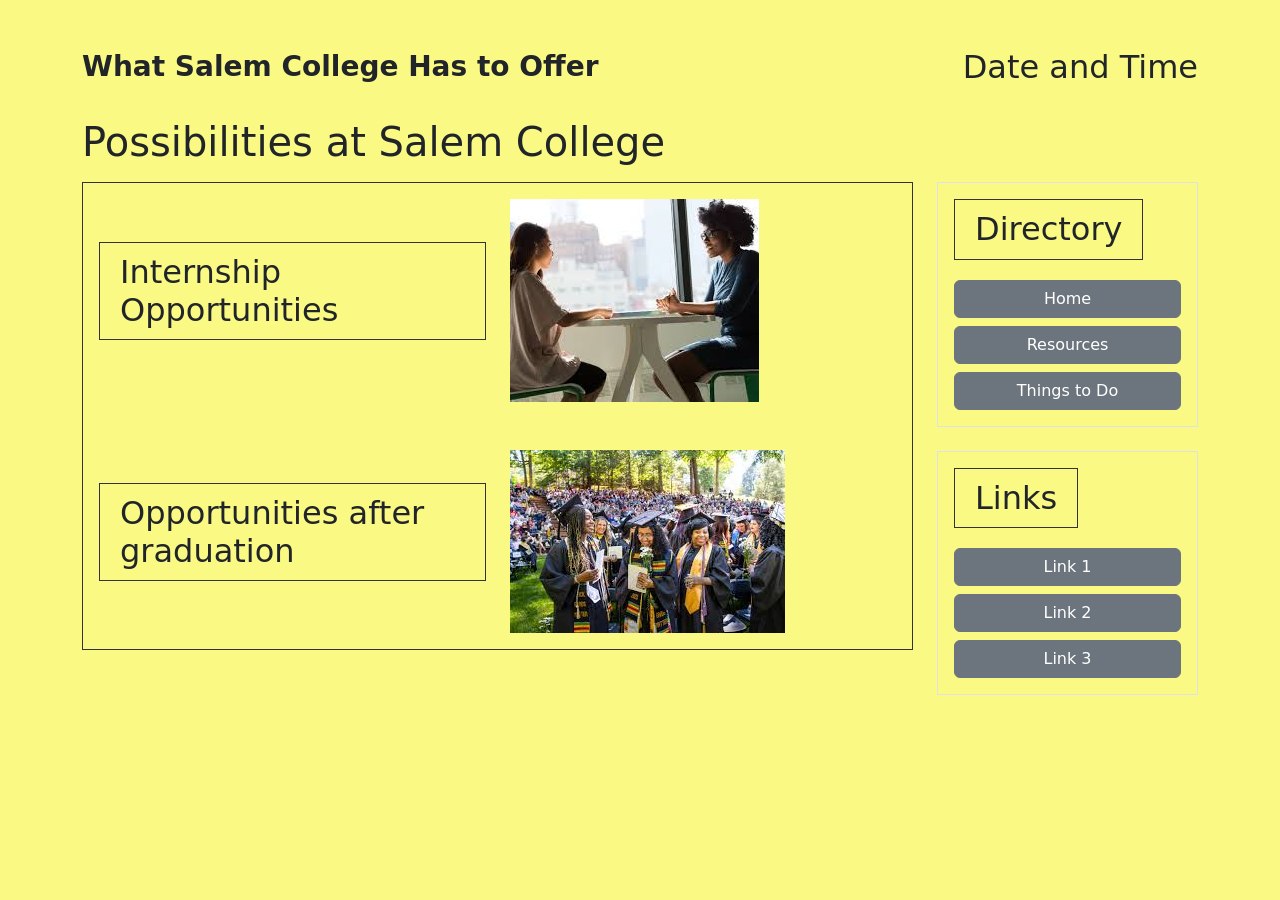
==== Possibilities.html @ 3b1c7921 "15e" ====
<!DOCTYPE html>
<html>
<head>
    <title>Possibilities at Salem College</title>
    <link href="https://cdn.jsdelivr.net/npm/bootstrap@5.3.8/dist/css/bootstrap.min.css" rel="stylesheet" integrity="sha384-sRIl4kxILFvY47J16cr9ZwB07vP4J8+LH7qKQnuqkuIAvNWLzeN8tE5YBujZqJLB" crossorigin="anonymous">
    <link rel="stylesheet" href="second.css">
    <script src="script.js" defer></script>
</head>
<body>
 <br></br>
    <div class="d-flex justify-content-between align-items-center top-bar container">
        <h1 class="website-title">What Salem College Has to Offer</h1>
        <h2>Date and Time</h2>  <!--I will us API to display date and time -->
    </div>
<article class="container mt-4">


    <div class="mb-3">
        <h1>Possibilities at Salem College</h1>
    </div>

    <div class="row">

        <div class="col-md-9">
            <div class="box p-3">

                <!-- Section 1 -->
                <div class="row mb-5 align-items-center">
                    <div class="col-md-6">
                        <h2 class="title-box">Internship Opportunities</h2>
                    </div>
                    <div class="col-md-6">
                        <img src="Finalproject images/Job image.jpg" class="img-fluid" alt="Job interview image">
                    </div>
                </div>

   
                <div class="row align-items-center">
                    <div class="col-md-6">
                        <h2 class="title-box">Opportunities after graduation</h2>
                    </div>
                    <div class="col-md-6">
                        <img src="Finalproject images/Salem Graduate image.jpg" class="img-fluid" alt="Students Graduating from Salem College">
                    </div>
                </div>

            </div>
        </div>

        <!-- SIDEBAR -->
        <div class="col-md-3">

            <div class="side-bar mb-4 p-3 border">
                <h2 class="sidebar-title">Directory</h2>
                <button  class="navBtn btn btn-secondary w-100 mb-2" data-link="index.html">Home</button>
                <button  class="navBtn btn btn-secondary w-100 mb-2" data-link="Resources.html">Resources</button>
                <button  class="navBtn btn btn-secondary w-100" data-link="Thingstodo.html">Things to Do</button>
            </div>

            <div class="side-bar p-3 border">
                <h2 class="sidebar-title">Links</h2>
                <button class="btn btn-secondary w-100 mb-2">Link 1</button>
                <button class="btn btn-secondary w-100 mb-2">Link 2</button>
                <button class="btn btn-secondary w-100">Link 3</button>
            </div>

        </div>

    </div>

</article>
</body>
</html>
---- second.css ----
.website-title {
        font-size: 28px;
        font-weight: bold;
}
body{
    background-color: #f9f984;
}
.box {
            border: 1px solid #333;
            padding: 20px;
        }
.title-box {
            border: 1px solid #333;
            display: inline-block;
            padding: 10px 20px;
            margin-bottom: 20px;
        }
.custom-btn {
            border: 5px solid #e9c307;
            background: none;
            padding: 10px;
            width: 100%;
            background-color: #e9c307;
            font-weight: bold;
        }
.side-bar{
            border: 1px solid #333;
            padding: 15px;
            margin-bottom: 20px;
        }
.sidebar-title {
            border: 1px solid #333;
            display: inline-block;
            padding: 10px 20px;
            margin-bottom: 20px;
        }
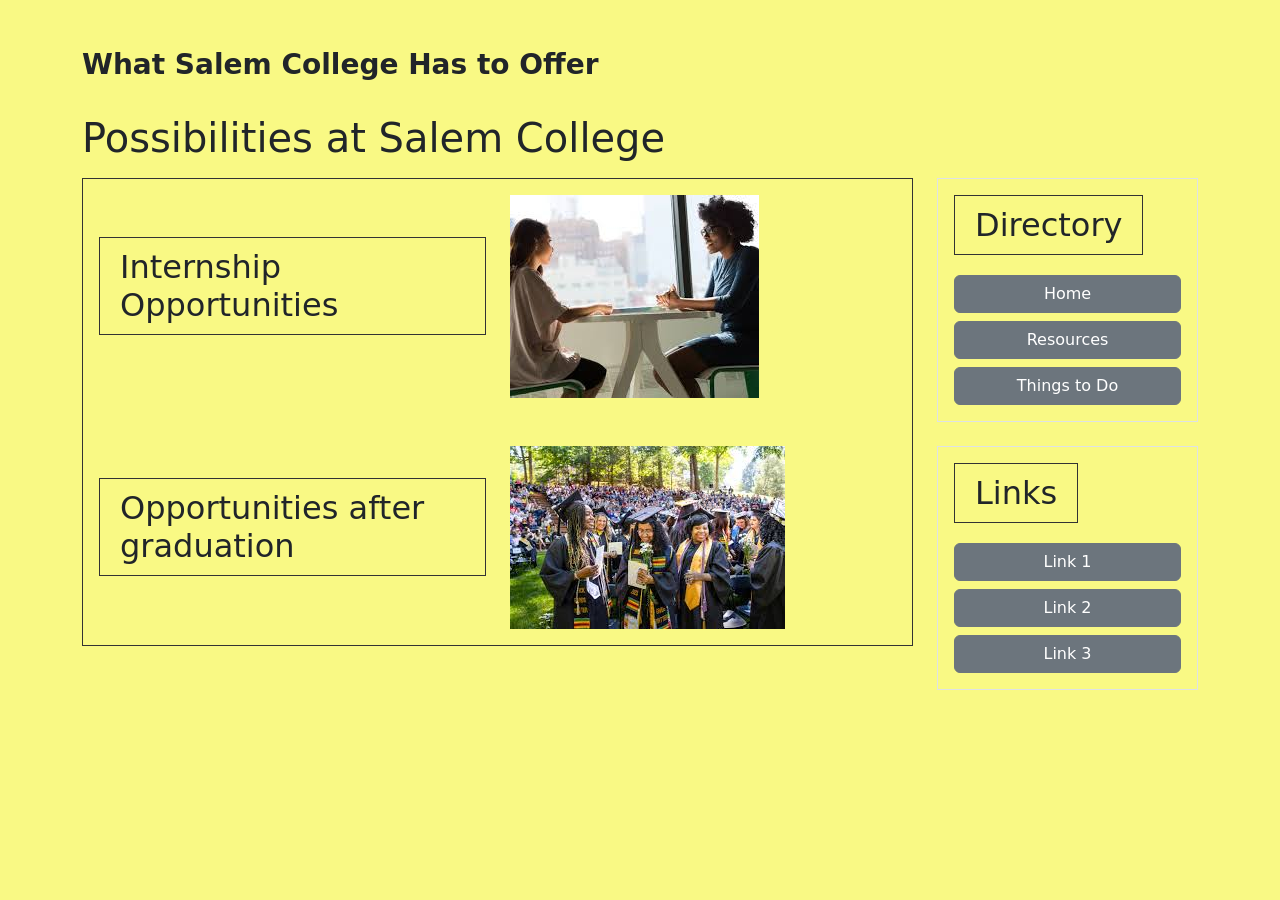
==== commit f3097903: "15f" ====
--- a/Possibilities.html
+++ b/Possibilities.html
@@ -10,7 +10,7 @@
  <br></br>
     <div class="d-flex justify-content-between align-items-center top-bar container">
         <h1 class="website-title">What Salem College Has to Offer</h1>
-        <h2>Date and Time</h2>  <!--I will us API to display date and time -->
+        <h2 id="datetime"></h2>  <!--I will us API to display date and time -->
     </div>
 <article class="container mt-4">
 
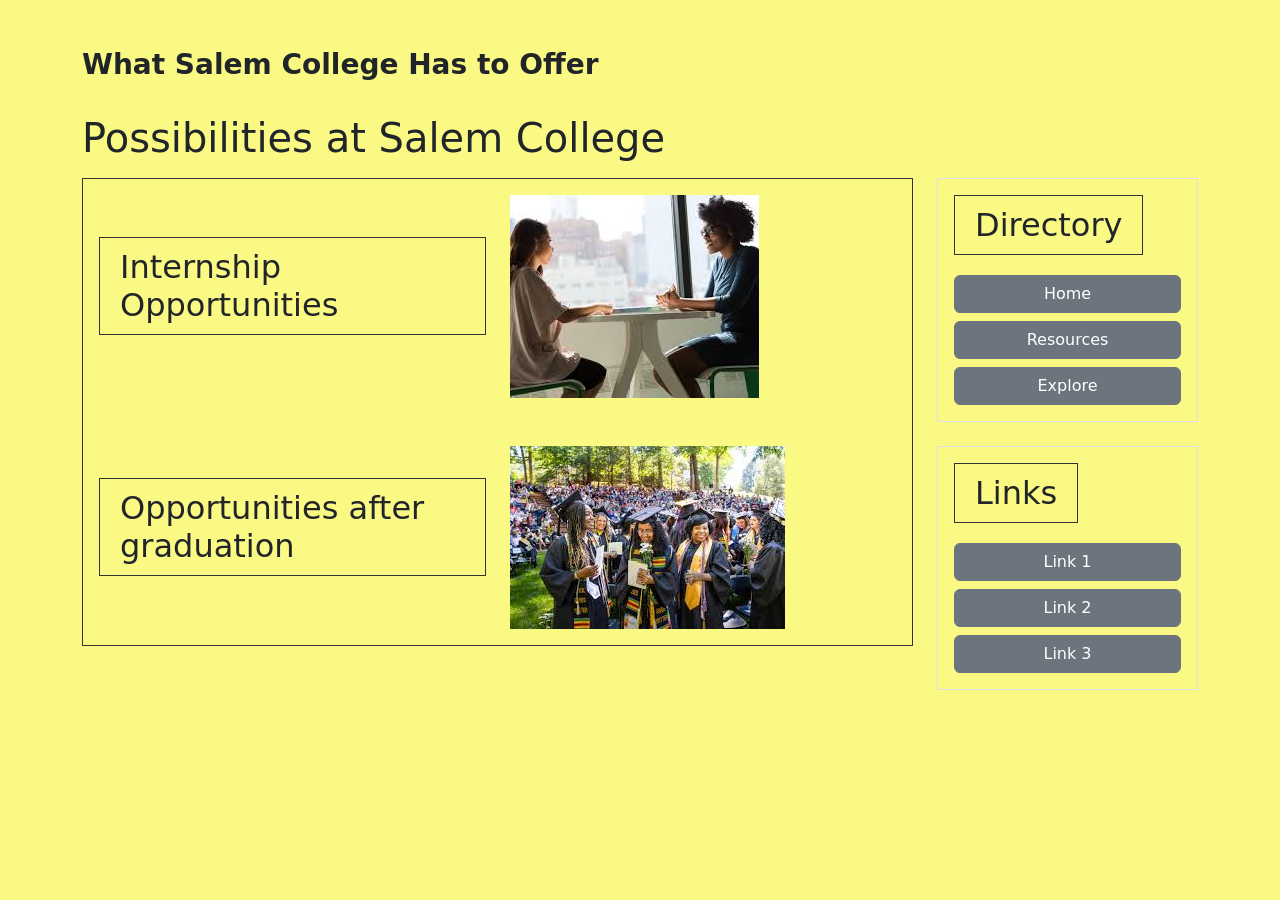
==== commit aa49bd36: "16- css touchups" ====
--- a/Possibilities.html
+++ b/Possibilities.html
@@ -54,7 +54,7 @@
                 <h2 class="sidebar-title">Directory</h2>
                 <button  class="navBtn btn btn-secondary w-100 mb-2" data-link="index.html">Home</button>
                 <button  class="navBtn btn btn-secondary w-100 mb-2" data-link="Resources.html">Resources</button>
-                <button  class="navBtn btn btn-secondary w-100" data-link="Thingstodo.html">Things to Do</button>
+                <button  class="navBtn btn btn-secondary w-100" data-link="Thingstodo.html">Explore</button>
             </div>
 
             <div class="side-bar p-3 border">
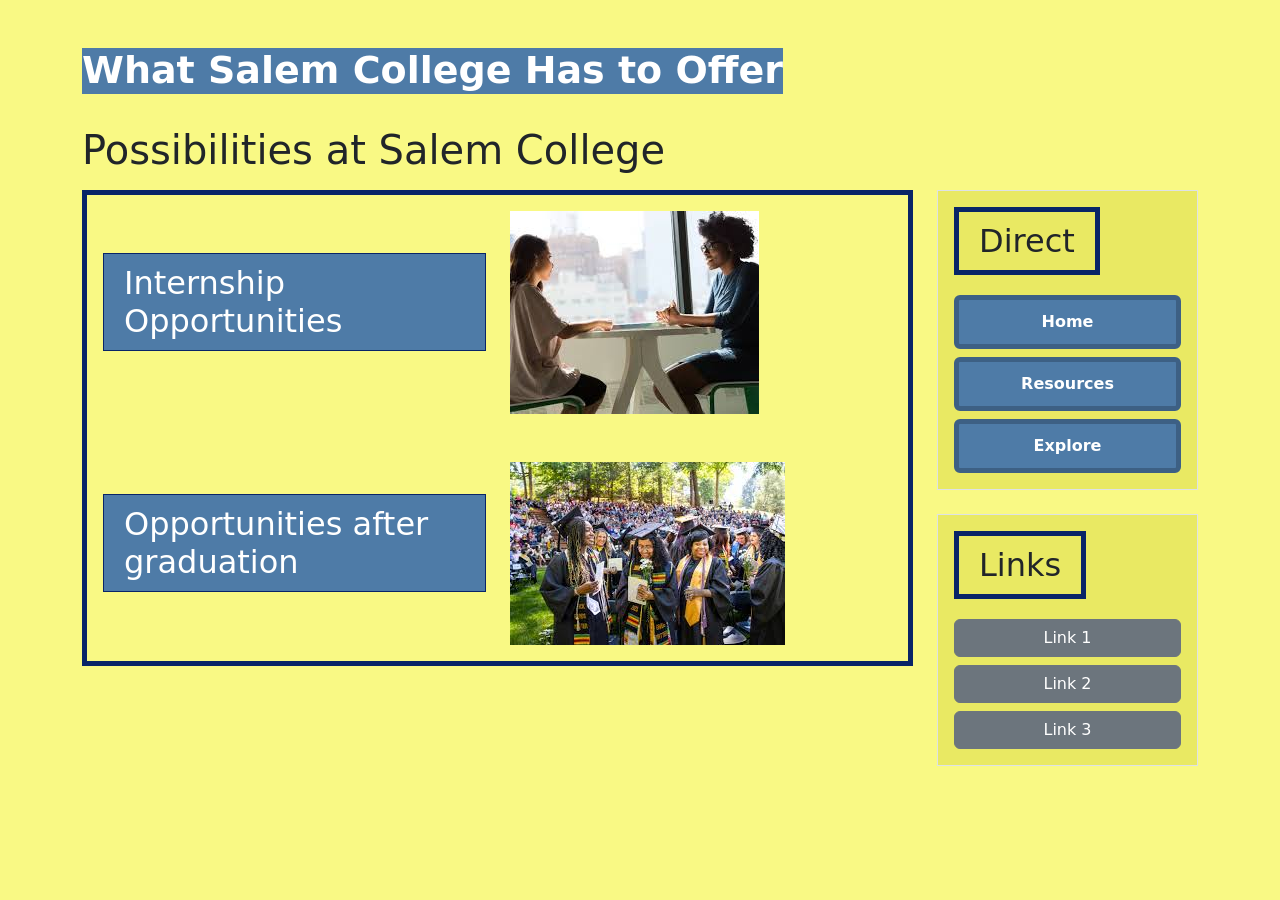
==== commit f2e3330e: "16b" ====
--- a/Possibilities.html
+++ b/Possibilities.html
@@ -51,7 +51,7 @@
         <div class="col-md-3">
 
             <div class="side-bar mb-4 p-3 border">
-                <h2 class="sidebar-title">Directory</h2>
+                <h2 class="sidebar-title">Direct</h2>
                 <button  class="navBtn btn btn-secondary w-100 mb-2" data-link="index.html">Home</button>
                 <button  class="navBtn btn btn-secondary w-100 mb-2" data-link="Resources.html">Resources</button>
                 <button  class="navBtn btn btn-secondary w-100" data-link="Thingstodo.html">Explore</button>
--- a/second.css
+++ b/second.css
@@ -1,35 +1,40 @@
 .website-title {
-        font-size: 28px;
+        font-size: 38px;
         font-weight: bold;
+      background-color: #4e7ba7;
+        color: #ffffff;
 }
 body{
     background-color: #f9f984;
 }
 .box {
-            border: 1px solid #333;
+            border: 5px solid #092567;
             padding: 20px;
         }
 .title-box {
-            border: 1px solid #333;
+            border: 1px solid #092567;
             display: inline-block;
             padding: 10px 20px;
             margin-bottom: 20px;
+            background-color: #4e7ba7;
+            color: #ffffff;
         }
-.custom-btn {
-            border: 5px solid #e9c307;
+.navBtn {
+            border: 5px solid #3d6084;
             background: none;
             padding: 10px;
             width: 100%;
-            background-color: #e9c307;
+            background-color: #4e7ba7;
             font-weight: bold;
         }
 .side-bar{
-            border: 1px solid #333;
-            padding: 15px;
+            border: 5px solid #092567;
+            padding: 30px;
             margin-bottom: 20px;
+            background-color: #e9e963;
         }
 .sidebar-title {
-            border: 1px solid #333;
+            border: 5px solid #092567;
             display: inline-block;
             padding: 10px 20px;
             margin-bottom: 20px;
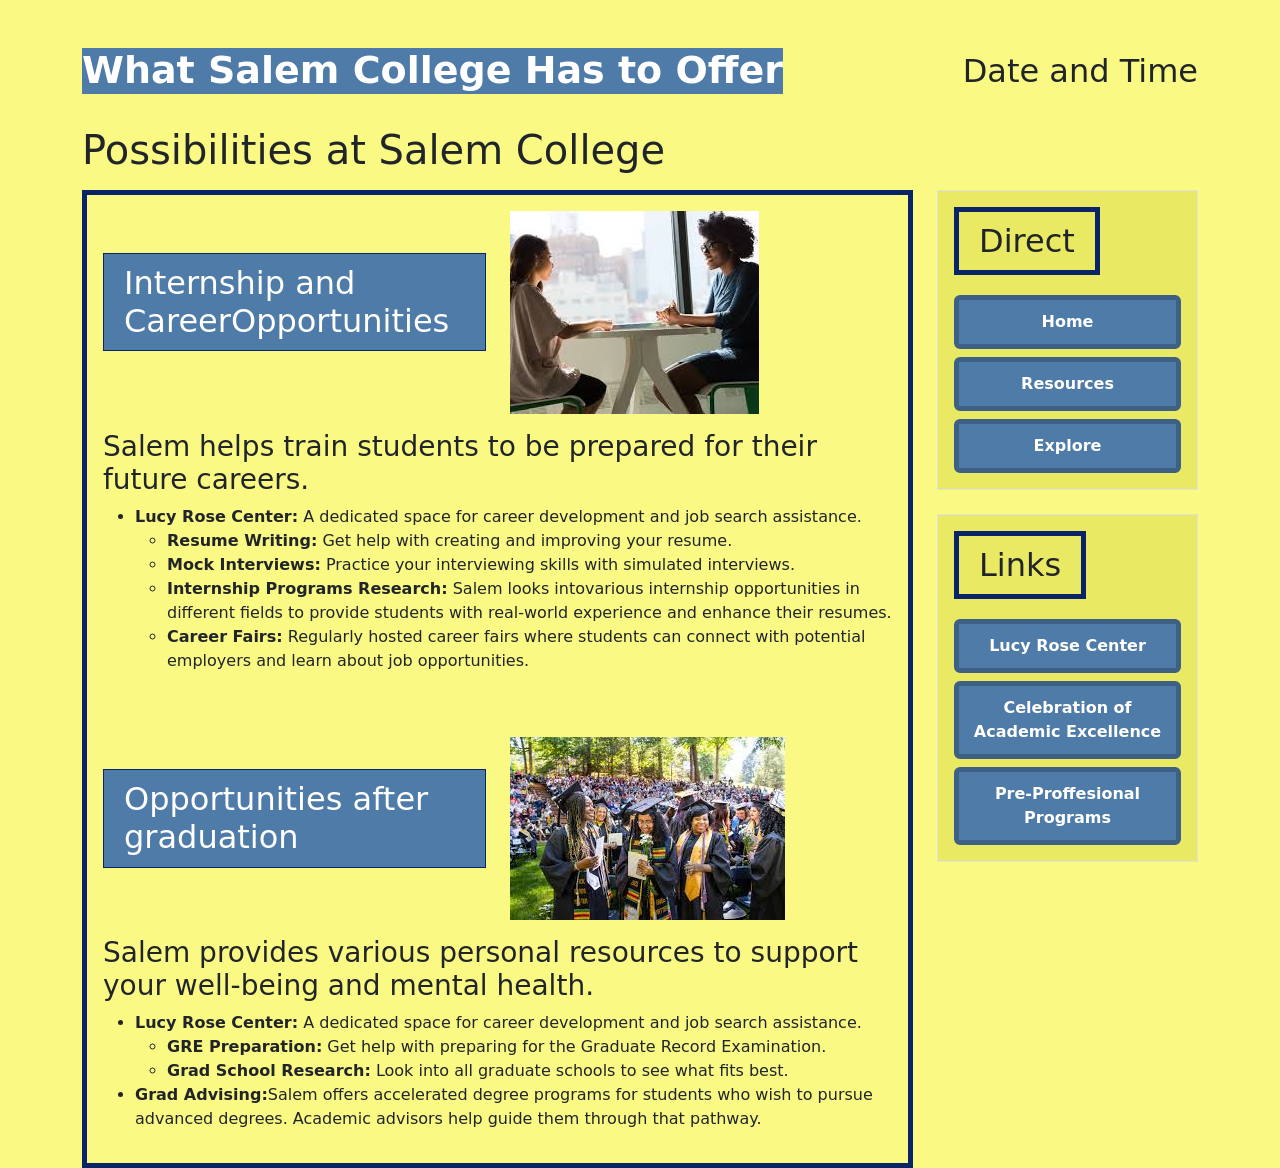
==== commit 77652f29: "17- adding links" ====
--- a/Possibilities.html
+++ b/Possibilities.html
@@ -10,7 +10,7 @@
  <br></br>
     <div class="d-flex justify-content-between align-items-center top-bar container">
         <h1 class="website-title">What Salem College Has to Offer</h1>
-        <h2 id="datetime"></h2>  <!--I will us API to display date and time -->
+        <h2 id="datetime"> Date and Time</h2>  <!--I will us API to display date and time -->
     </div>
 <article class="container mt-4">
 
@@ -27,11 +27,24 @@
                 <!-- Section 1 -->
                 <div class="row mb-5 align-items-center">
                     <div class="col-md-6">
-                        <h2 class="title-box">Internship Opportunities</h2>
+                        <h2 class="title-box">Internship and CareerOpportunities</h2>
                     </div>
                     <div class="col-md-6">
                         <img src="Finalproject images/Job image.jpg" class="img-fluid" alt="Job interview image">
                     </div>
+                    <div class="col-md-12">
+                     <p></p>
+                <h3>Salem helps train students to be prepared for their future careers.</h3>
+                <ul>
+                    <li><strong>Lucy Rose Center:</strong> A dedicated space for career development and job search assistance.</li>
+                    <ul>
+                        <li><strong>Resume Writing:</strong> Get help with creating and improving your resume.</li>
+                        <li><strong>Mock Interviews:</strong> Practice your interviewing skills with simulated interviews.</li>
+                        <li><strong>Internship Programs Research:</strong> Salem looks intovarious internship opportunities in different fields to provide students with real-world experience and enhance their resumes.</li>
+                        <li><strong>Career Fairs:</strong> Regularly hosted career fairs where students can connect with potential employers and learn about job opportunities.</li>
+                    </ul>
+                </ul>
+                </div>
                 </div>
 
    
@@ -42,6 +55,18 @@
                     <div class="col-md-6">
                         <img src="Finalproject images/Salem Graduate image.jpg" class="img-fluid" alt="Students Graduating from Salem College">
                     </div>
+                    <div class="col-md-12">
+                     <p></p>
+                <h3>Salem provides various personal resources to support your well-being and mental health.</h3>
+                <ul>
+                <li><strong>Lucy Rose Center:</strong> A dedicated space for career development and job search assistance.</li>
+                    <ul>
+                        <li><strong>GRE Preparation:</strong> Get help with preparing for the Graduate Record Examination.</li>
+                        <li><strong>Grad School Research:</strong> Look into all graduate schools to see what fits best.</li>
+                    </ul>
+                <li><strong>Grad Advising:</strong>Salem offers accelerated degree programs for students who wish to pursue advanced degrees. Academic advisors help guide them through that pathway.</li>
+                </ul>
+                </div>
                 </div>
 
             </div>
@@ -59,10 +84,9 @@
 
             <div class="side-bar p-3 border">
                 <h2 class="sidebar-title">Links</h2>
-                <button class="btn btn-secondary w-100 mb-2">Link 1</button>
-                <button class="btn btn-secondary w-100 mb-2">Link 2</button>
-                <button class="btn btn-secondary w-100">Link 3</button>
-            </div>
+                <button class="btn btn-secondary w-100 mb-2 linkBtn"><a class="link" href="https://www.salem.edu/centers/lucy-rose-center/" target="_blank">Lucy Rose Center</a></button>
+                <button class="btn btn-secondary w-100 mb-2 linkBtn"><a class="link" href="https://www.salem.edu/academics/celebration-of-academic-excellence/" target="_blank">Celebration of Academic Excellence</a></button>
+                <button class="btn btn-secondary w-100 linkBtn"><a class="link" href="https://www.salem.edu/academics/academic-programs/pre-professional-programs/" target="_blank">Pre-Proffesional Programs</a></button>
 
         </div>
 
--- a/second.css
+++ b/second.css
@@ -39,4 +39,16 @@
             padding: 10px 20px;
             margin-bottom: 20px;
         }
-        +.linkBtn {
+            border: 5px solid #3d6084;
+            background: none;
+            padding: 10px;
+            width: 100%;
+            background-color: #4e7ba7;
+            font-weight: bold;
+        }
+.link {
+            color: #ffffff;
+            text-decoration: none;
+            font-weight: bold;
+        }
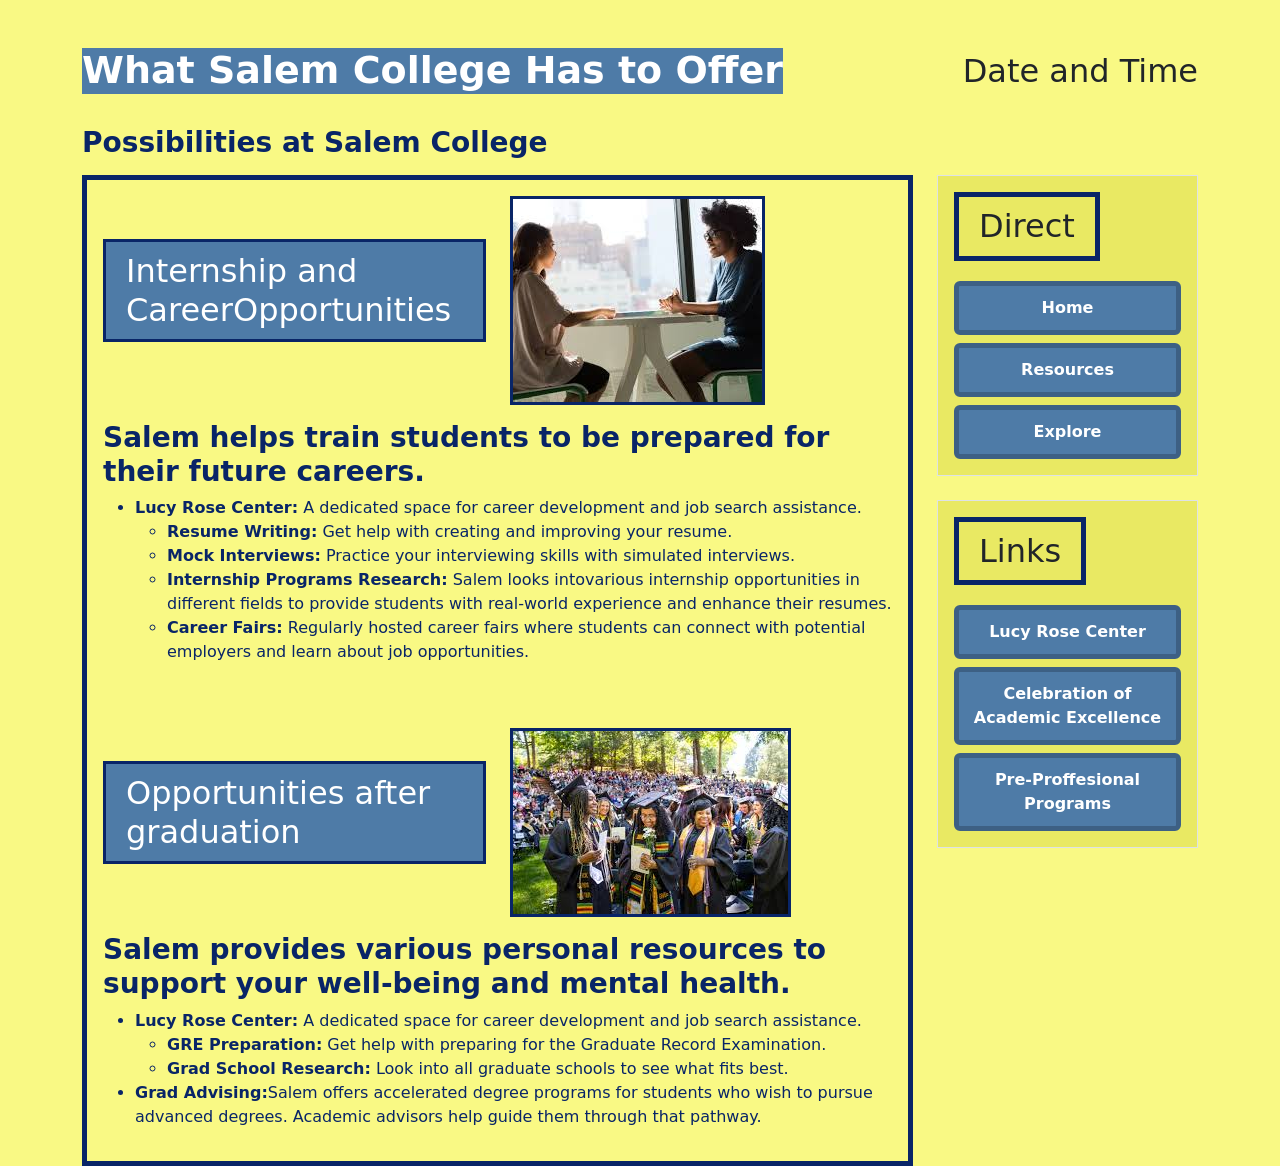
==== commit b66b3485: "18 - designing using css" ====
--- a/Possibilities.html
+++ b/Possibilities.html
@@ -16,7 +16,7 @@
 
 
     <div class="mb-3">
-        <h1>Possibilities at Salem College</h1>
+        <h1 class="header">Possibilities at Salem College</h1>
     </div>
 
     <div class="row">
--- a/second.css
+++ b/second.css
@@ -12,7 +12,7 @@
             padding: 20px;
         }
 .title-box {
-            border: 1px solid #092567;
+            border: 3px solid #092567;
             display: inline-block;
             padding: 10px 20px;
             margin-bottom: 20px;
@@ -51,4 +51,19 @@
             color: #ffffff;
             text-decoration: none;
             font-weight: bold;
-        }+        }
+img {
+            border: 3px solid #092567
+    }
+li {
+            color:#092567   
+        }
+h3 {
+            color: #092567;
+            font-weight: bold;
+}
+.header {
+            font-size: 28px;
+            font-weight: bold;
+            color: #092567;
+} 
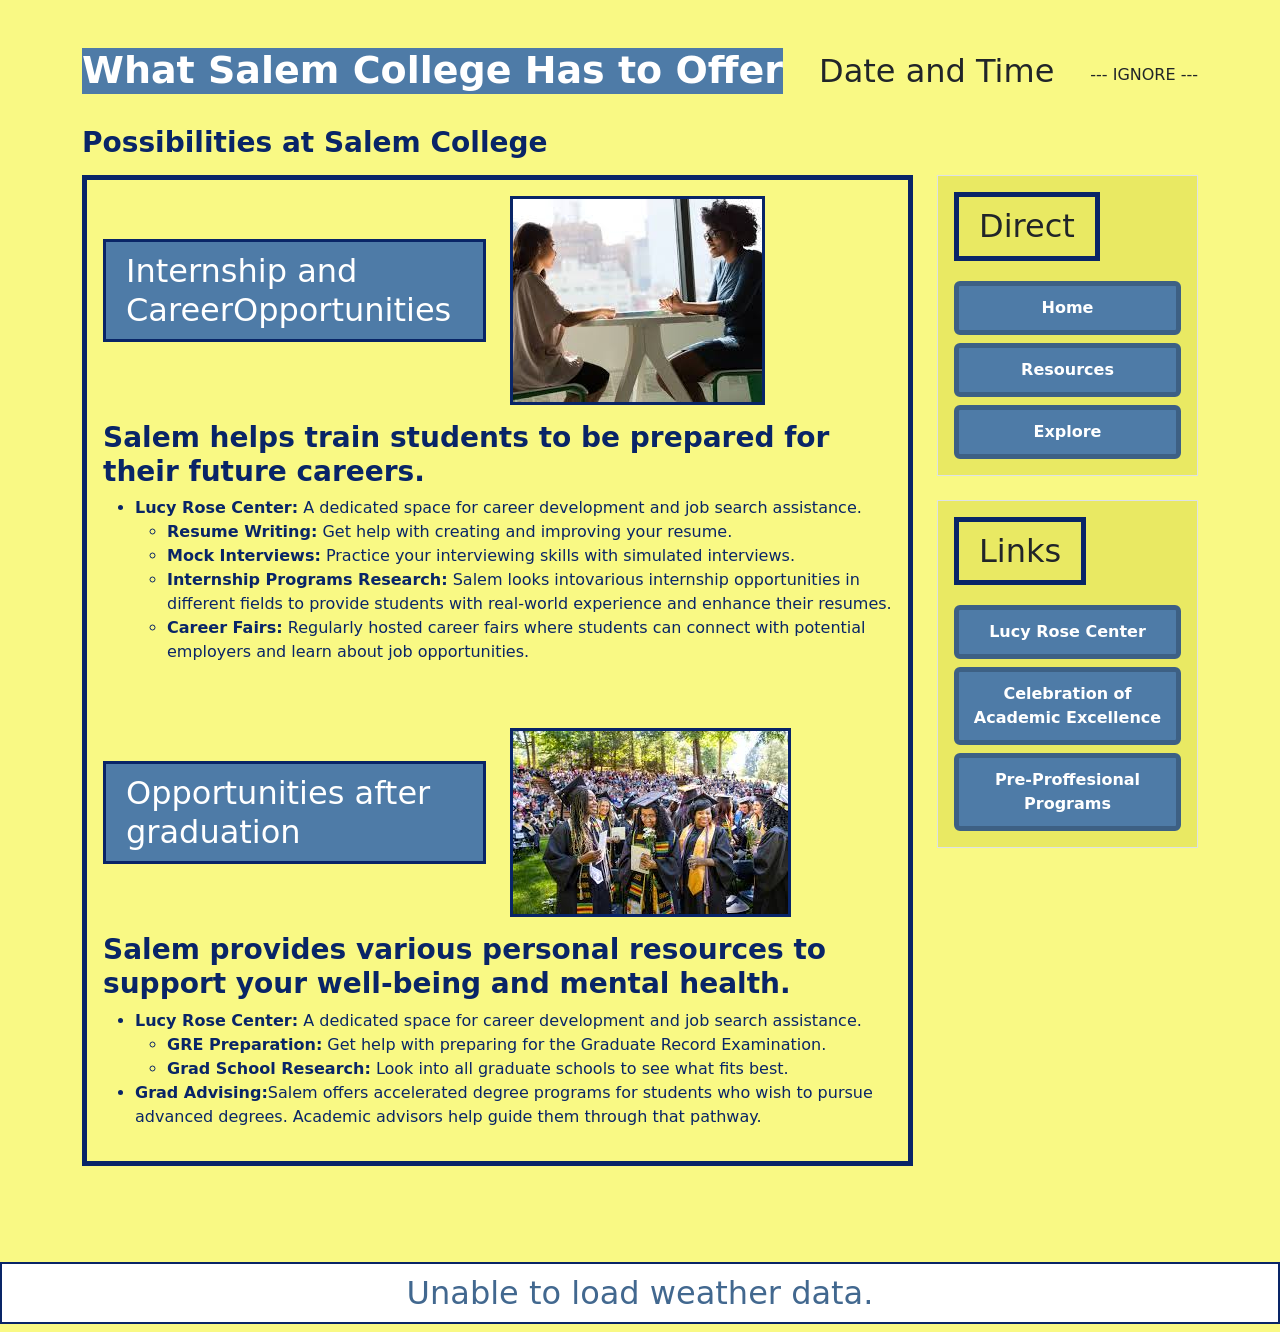
==== commit 690152f6: "20a" ====
--- a/Possibilities.html
+++ b/Possibilities.html
@@ -10,7 +10,7 @@
  <br></br>
     <div class="d-flex justify-content-between align-items-center top-bar container">
         <h1 class="website-title">What Salem College Has to Offer</h1>
-        <h2 id="datetime"> Date and Time</h2>  <!--I will us API to display date and time -->
+        <h2 id="datetime"> Date and Time</h2>  <!--I will us API to display date and time --> --- IGNORE ---
     </div>
 <article class="container mt-4">
 
@@ -93,5 +93,8 @@
     </div>
 
 </article>
+<br></br>
+<br></br>
+<h2 id="weather"> Date and Time</h2>  <!--I will us API to display date and time -->
 </body>
 </html>
--- a/second.css
+++ b/second.css
@@ -66,4 +66,11 @@
             font-size: 28px;
             font-weight: bold;
             color: #092567;
-} +} 
+#weather{
+  border: 2px solid #092567;
+  padding: 10px 20px;
+  color:#42688f;
+  background-color: #ffffff;
+  text-align: center;
+}
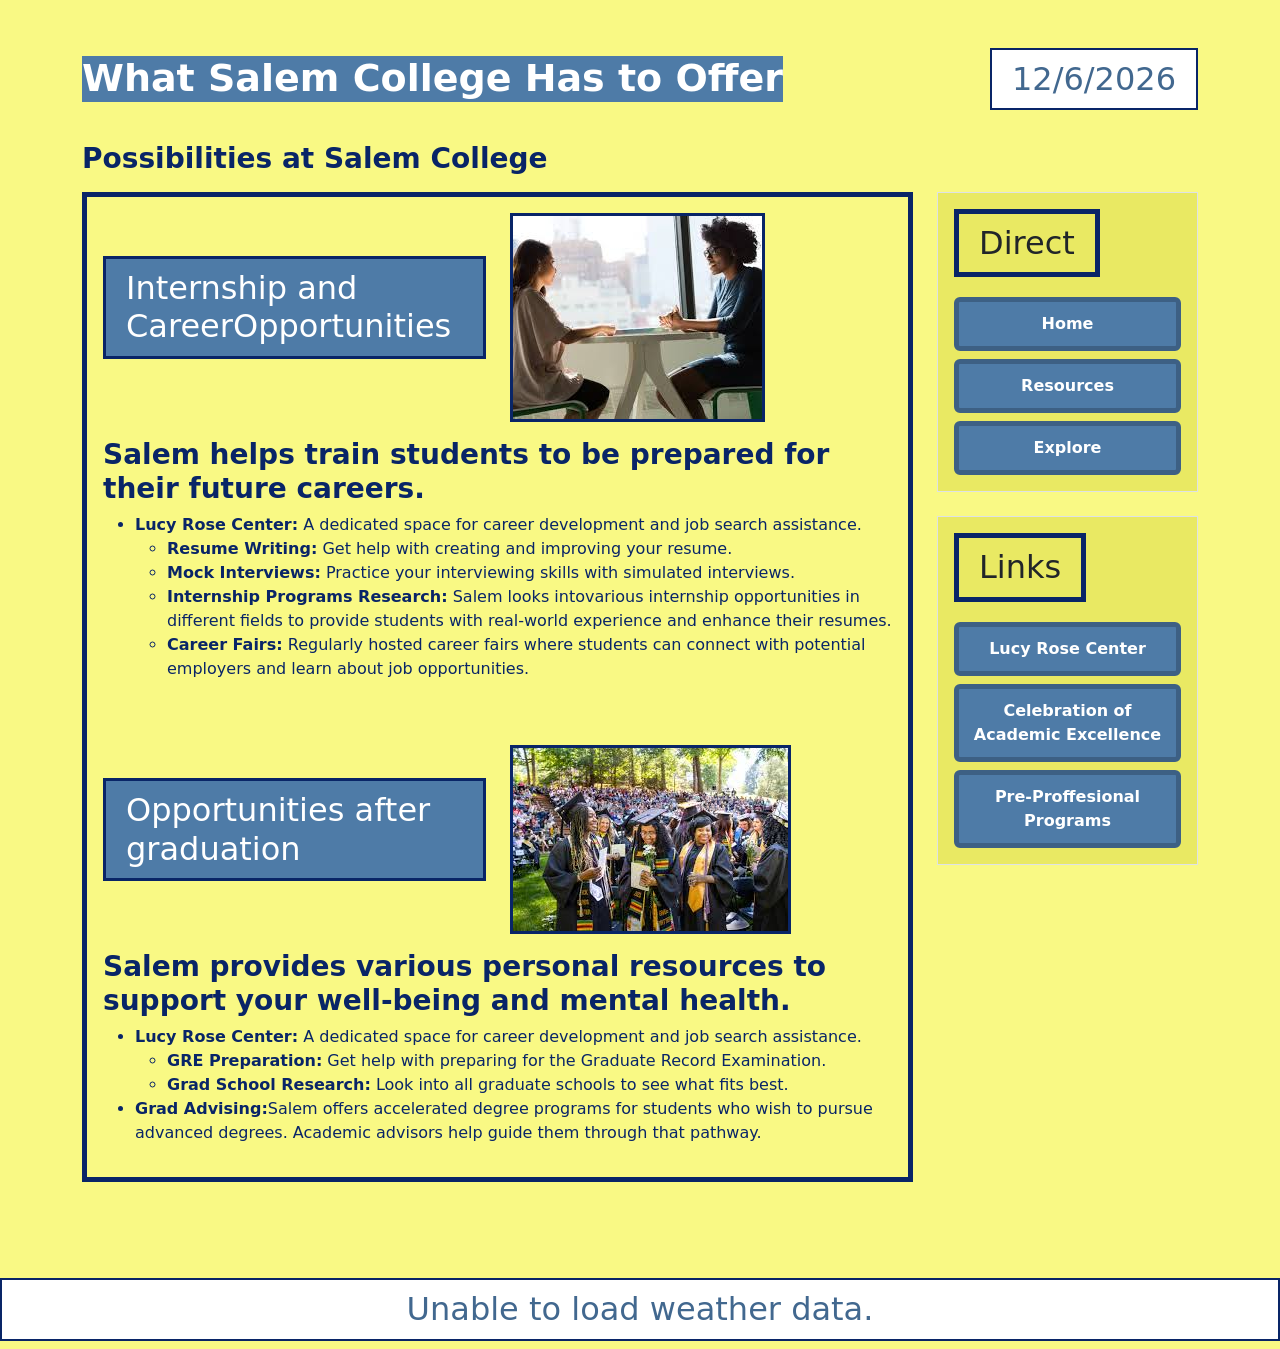
==== commit 373ceb90: "21-final touches" ====
--- a/Possibilities.html
+++ b/Possibilities.html
@@ -10,7 +10,7 @@
  <br></br>
     <div class="d-flex justify-content-between align-items-center top-bar container">
         <h1 class="website-title">What Salem College Has to Offer</h1>
-        <h2 id="datetime"> Date and Time</h2>  <!--I will us API to display date and time --> --- IGNORE ---
+        <h2 id="datetime"> Date and Time</h2>  <!--I will us API to display date and time -->
     </div>
 <article class="container mt-4">
 
--- a/second.css
+++ b/second.css
@@ -73,4 +73,11 @@
   color:#42688f;
   background-color: #ffffff;
   text-align: center;
+}
+#datetime{
+  border: 2px solid #092567;
+  padding: 10px 20px;
+  color:#42688f;
+  background-color: #ffffff;
+  text-align: center;
 }
